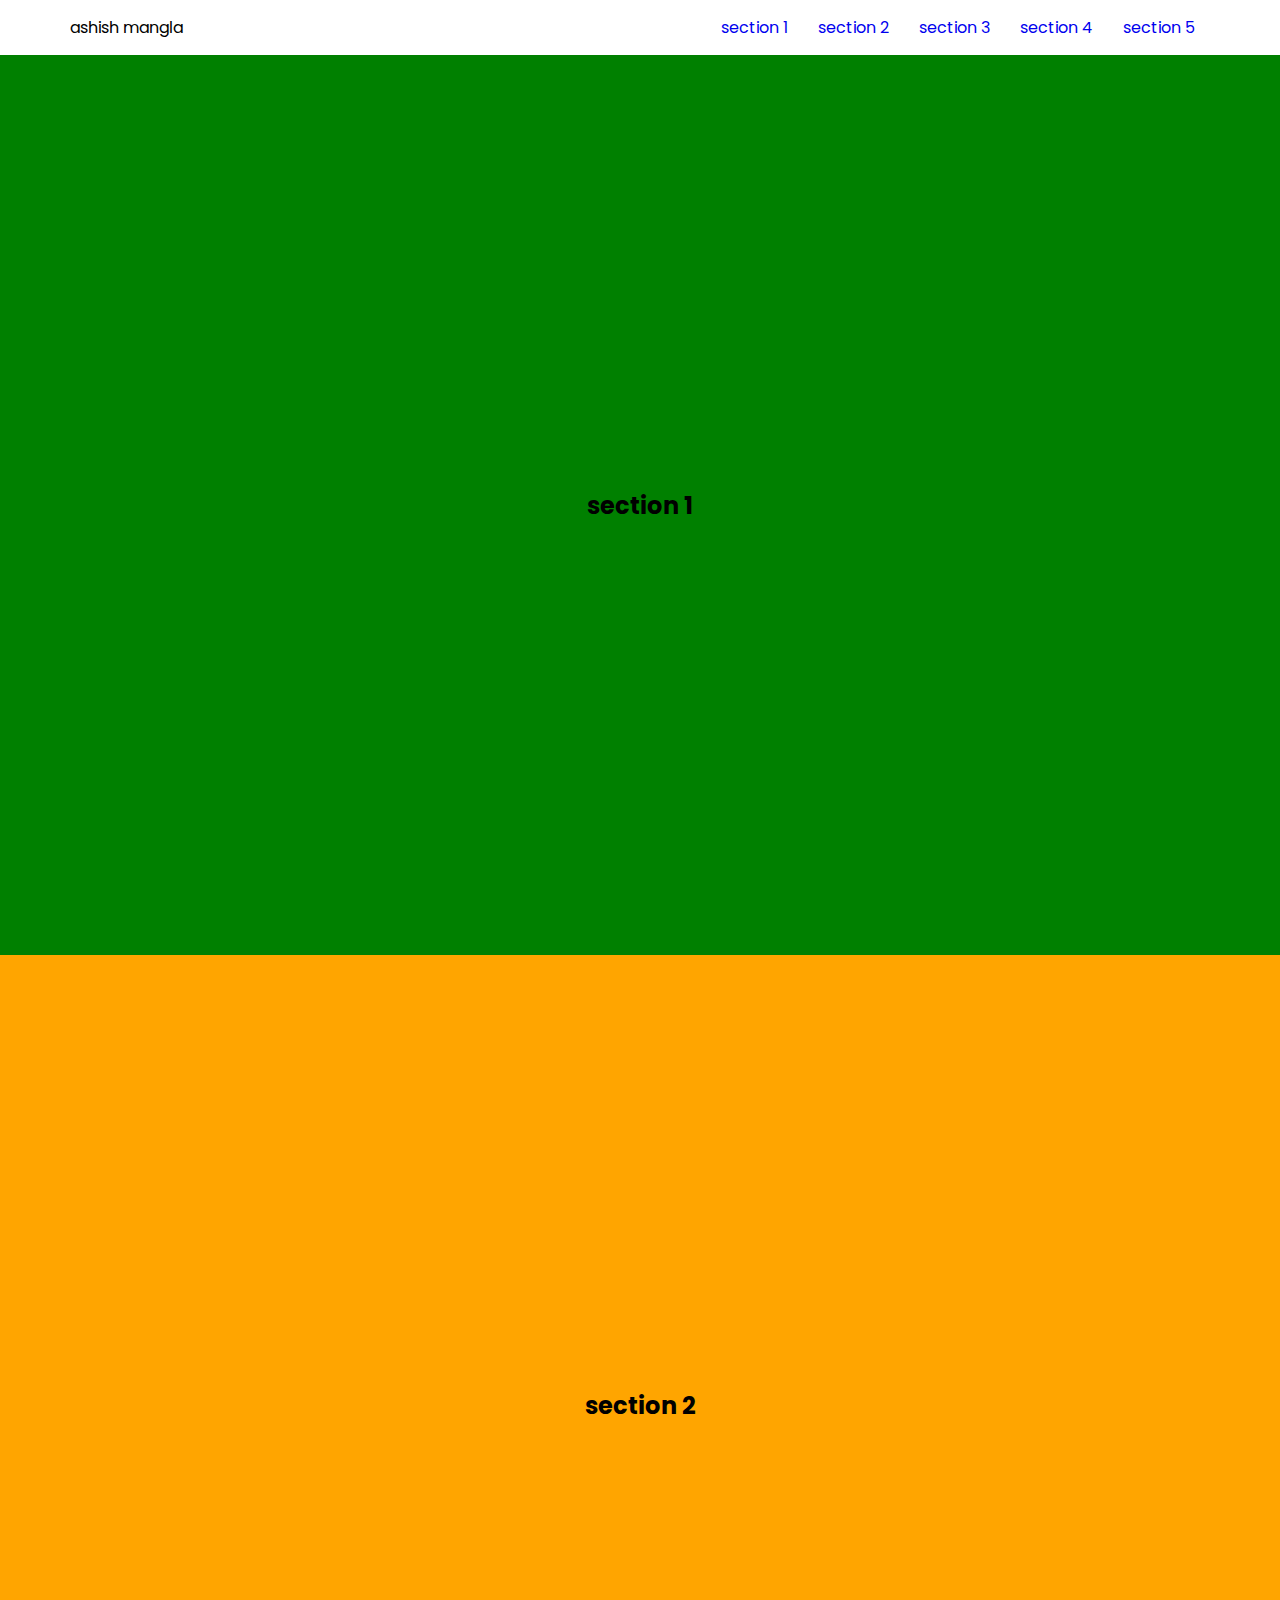
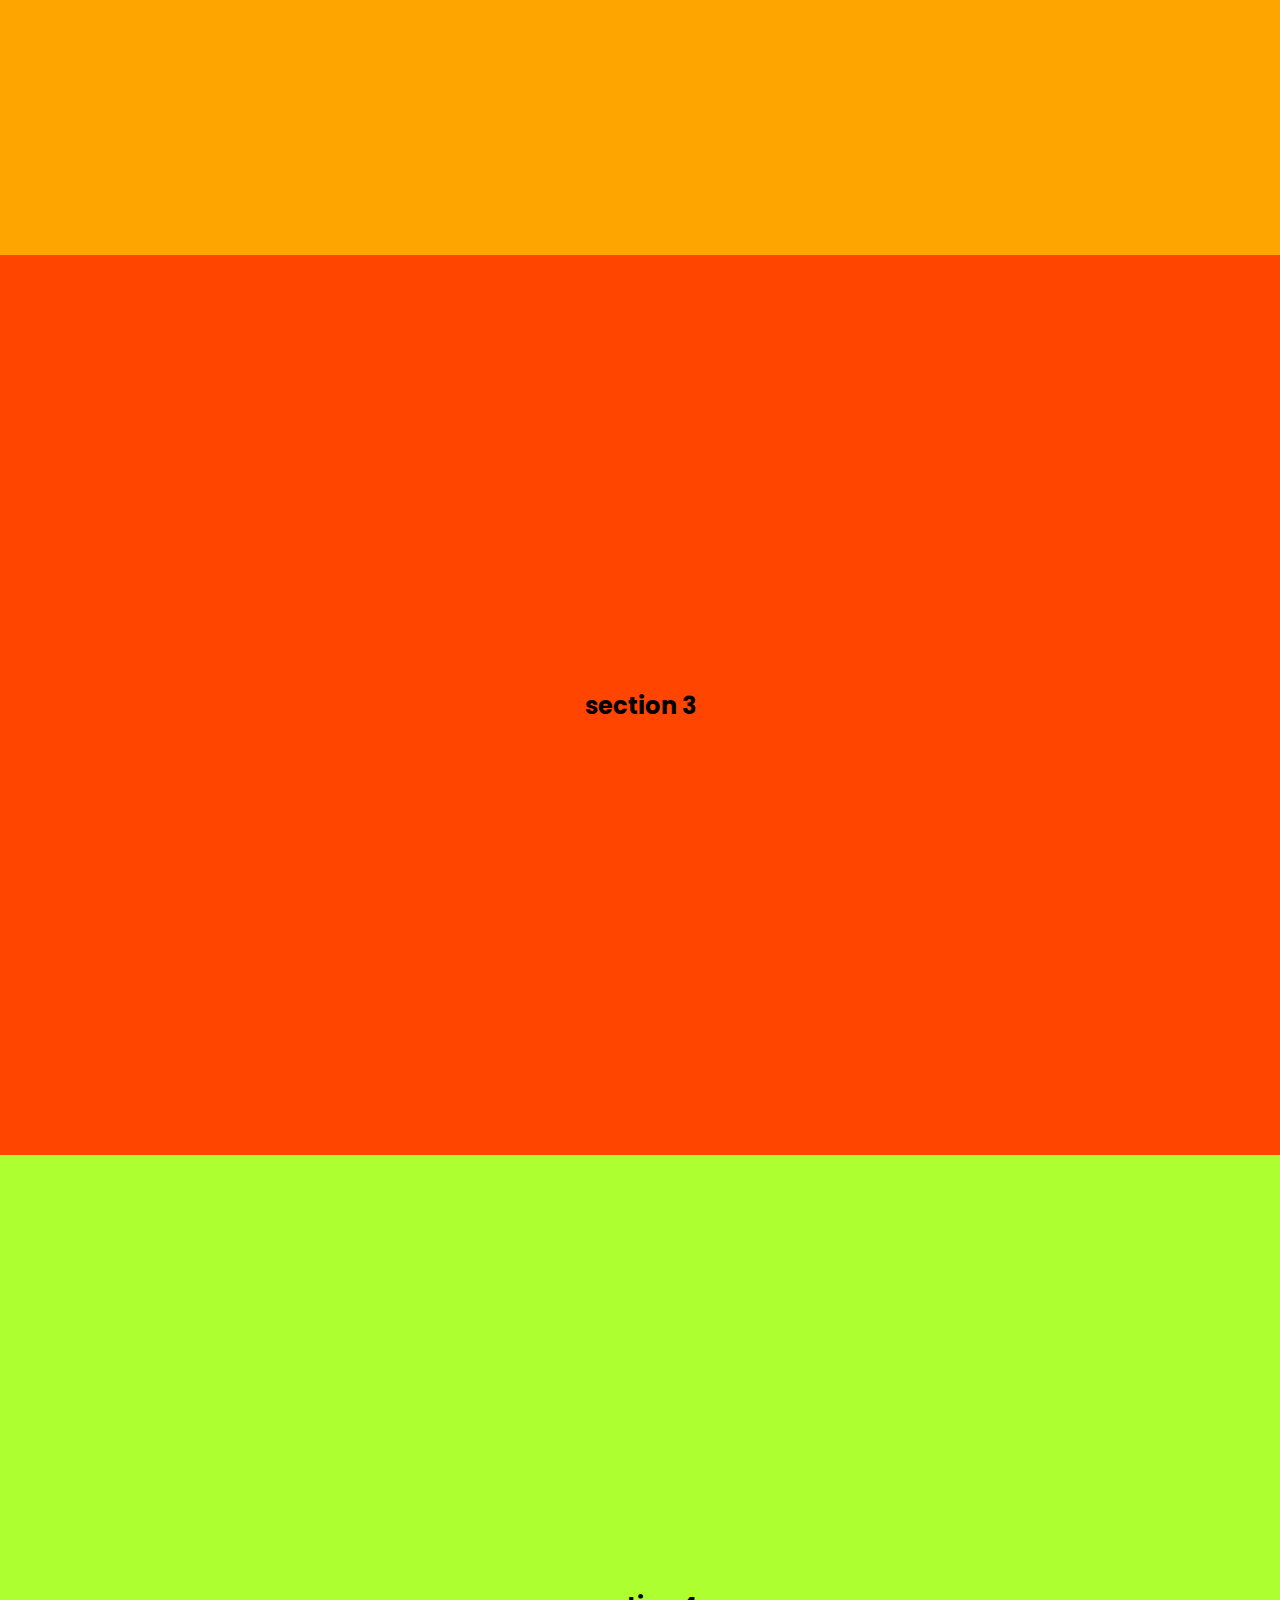
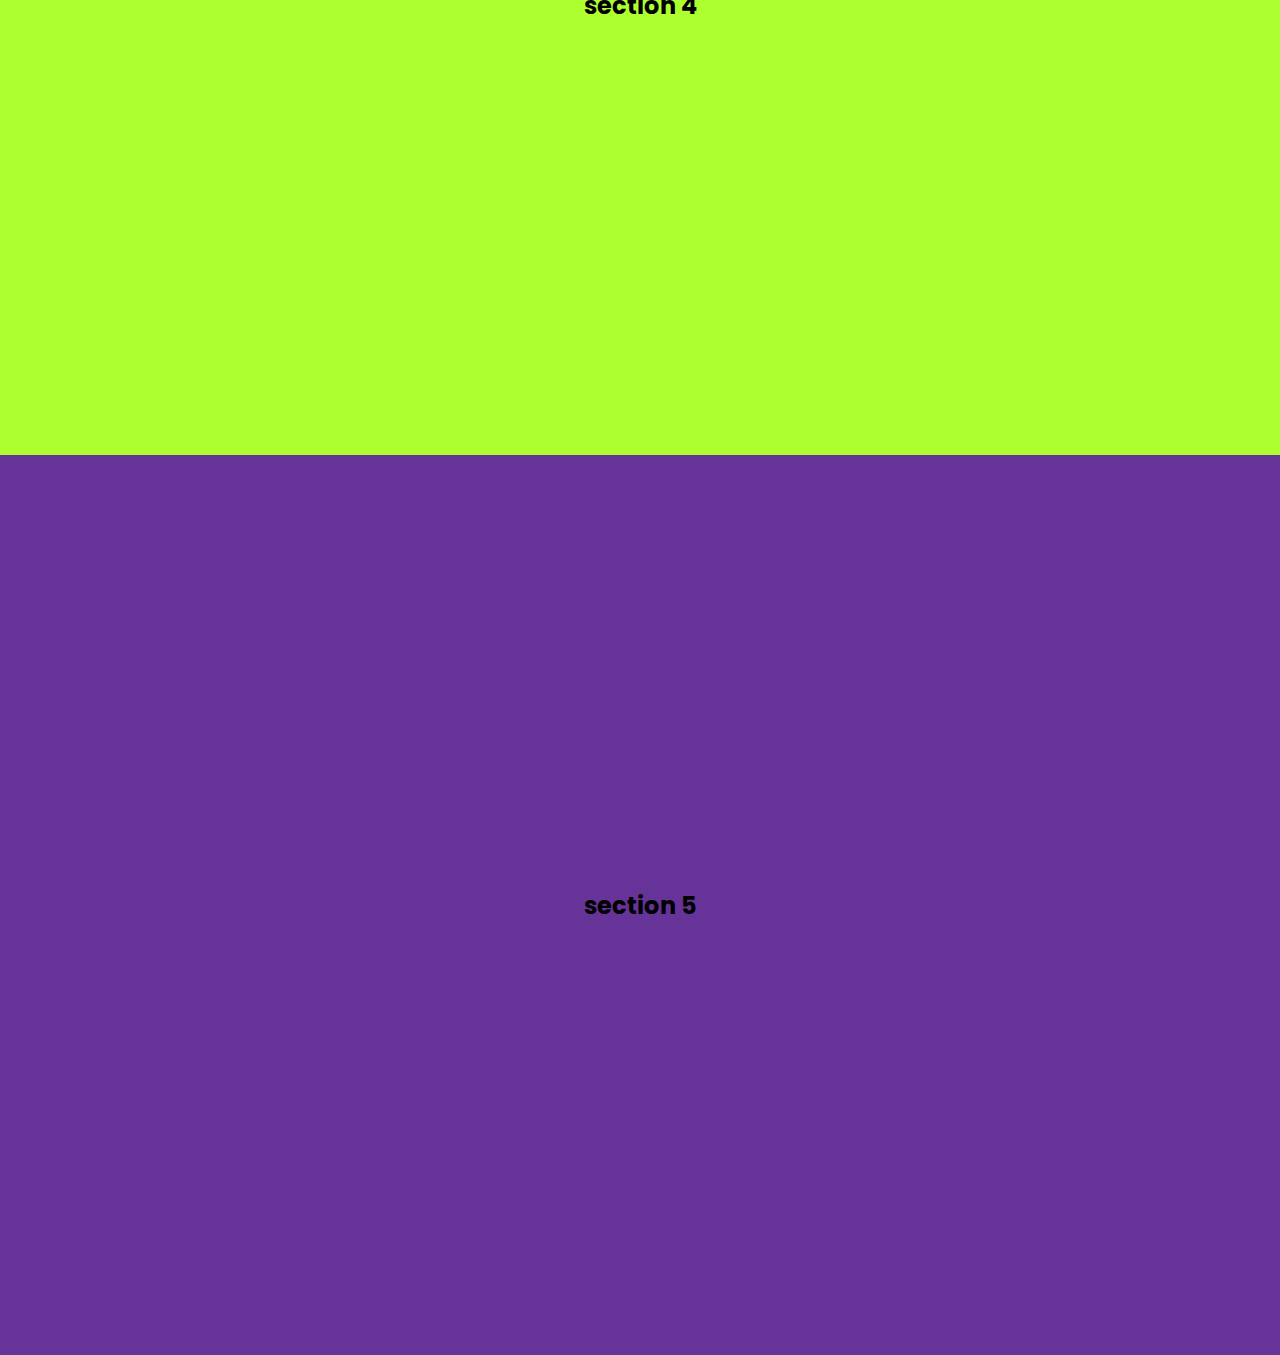
==== 03spnavigation/index.html @ 6b762319 "a" ====
<!DOCTYPE html>
<html lang="en">
  <head>
    <meta charset="UTF-8" />
    <meta name="viewport" content="width=device-width, initial-scale=1.0" />
    <title>Intersection 2 navigation demo</title>
    <link
      href="https://fonts.googleapis.com/css?family=Poppins:300,900&display=swap"
      rel="stylesheet"
    />
    <link rel="stylesheet" href="style.css" />
  </head>
  <body>
    <a id="skipnav" href="#main-content">Skip to Content</a>
    <header class="header">
      <div class="container header__container">
        <a class="header__logo"> ashish mangla </a>
        <nav class="header__nav" aria-label="Primary Navigation">
          <ul class="header__nav-list">
            <li class="header__nav-item">
              <a class="header__nav-link" href="#one"> section 1 </a>
            </li>
            <li class="header__nav-item">
              <a class="header__nav-link" href="#two"> section 2 </a>
            </li>
            <li class="header__nav-item">
              <a class="header__nav-link" href="#three"> section 3 </a>
            </li>
            <li class="header__nav-item">
              <a class="header__nav-link" href="#four"> section 4 </a>
            </li>
            <li class="header__nav-item">
              <a class="header__nav-link" href="#five"> section 5 </a>
            </li>
          </ul>
        </nav>
      </div>
    </header>
    <main role="main" id="main-content">
      <section id="one">
        <h2>section 1</h2>
      </section>
      <section id="two">
        <h2>section 2</h2>
      </section>
      <section id="three">
        <h2>section 3</h2>
      </section>
      <section id="four">
        <h2>section 4</h2>
      </section>
      <section id="five">
        <h2>section 5</h2>
      </section>
    </main>
    <script src="main.js"></script>
  </body>
</html>
---- 03spnavigation/style.css ----
body{
    margin:0;
    scroll-behavior: smooth;
    font-family: 'Poppins', sans-serif;
    position: relative;
}


a,
a:hover,
a:focus{
    text-decoration: none;
}
.header{
    position: sticky;
    top: 0;
    width: 100%;
    background: #ffffff;

}

.header__nav-link{
    padding: 15px 15px;
    display: flex;
}
.header__nav-list{
    display: flex;
    justify-content: space-around;
    align-items: center;
    padding: 0;
    margin: 0;
    list-style: none;
}

.container{
    max-width: 1140px;
    margin: 0 auto;
    padding: 0 15px;
}

section{
    display: flex;
    min-height: 100vh;
    justify-content: center;
    align-items: center;
}
#one{
    background: green;
}
#two{
    background: orange;
}
#three{
    background: orangered;
}
#four{
    background: greenyellow;
}
#five{
    background: rebeccapurple;
}
.header__container{
    display: flex;
    justify-content: space-between;
    align-items: center;
}
#skipnav{
    background: transparent;
    color: #000000;
    left: 0;
    padding: 1rem 1.5rem;
    position: absolute;
    top: -4.2rem;
    -webkit-transition: all 0.2s ease-in-out;
    transition: all 0.2s ease-in-out;
    z-index: 100;
}
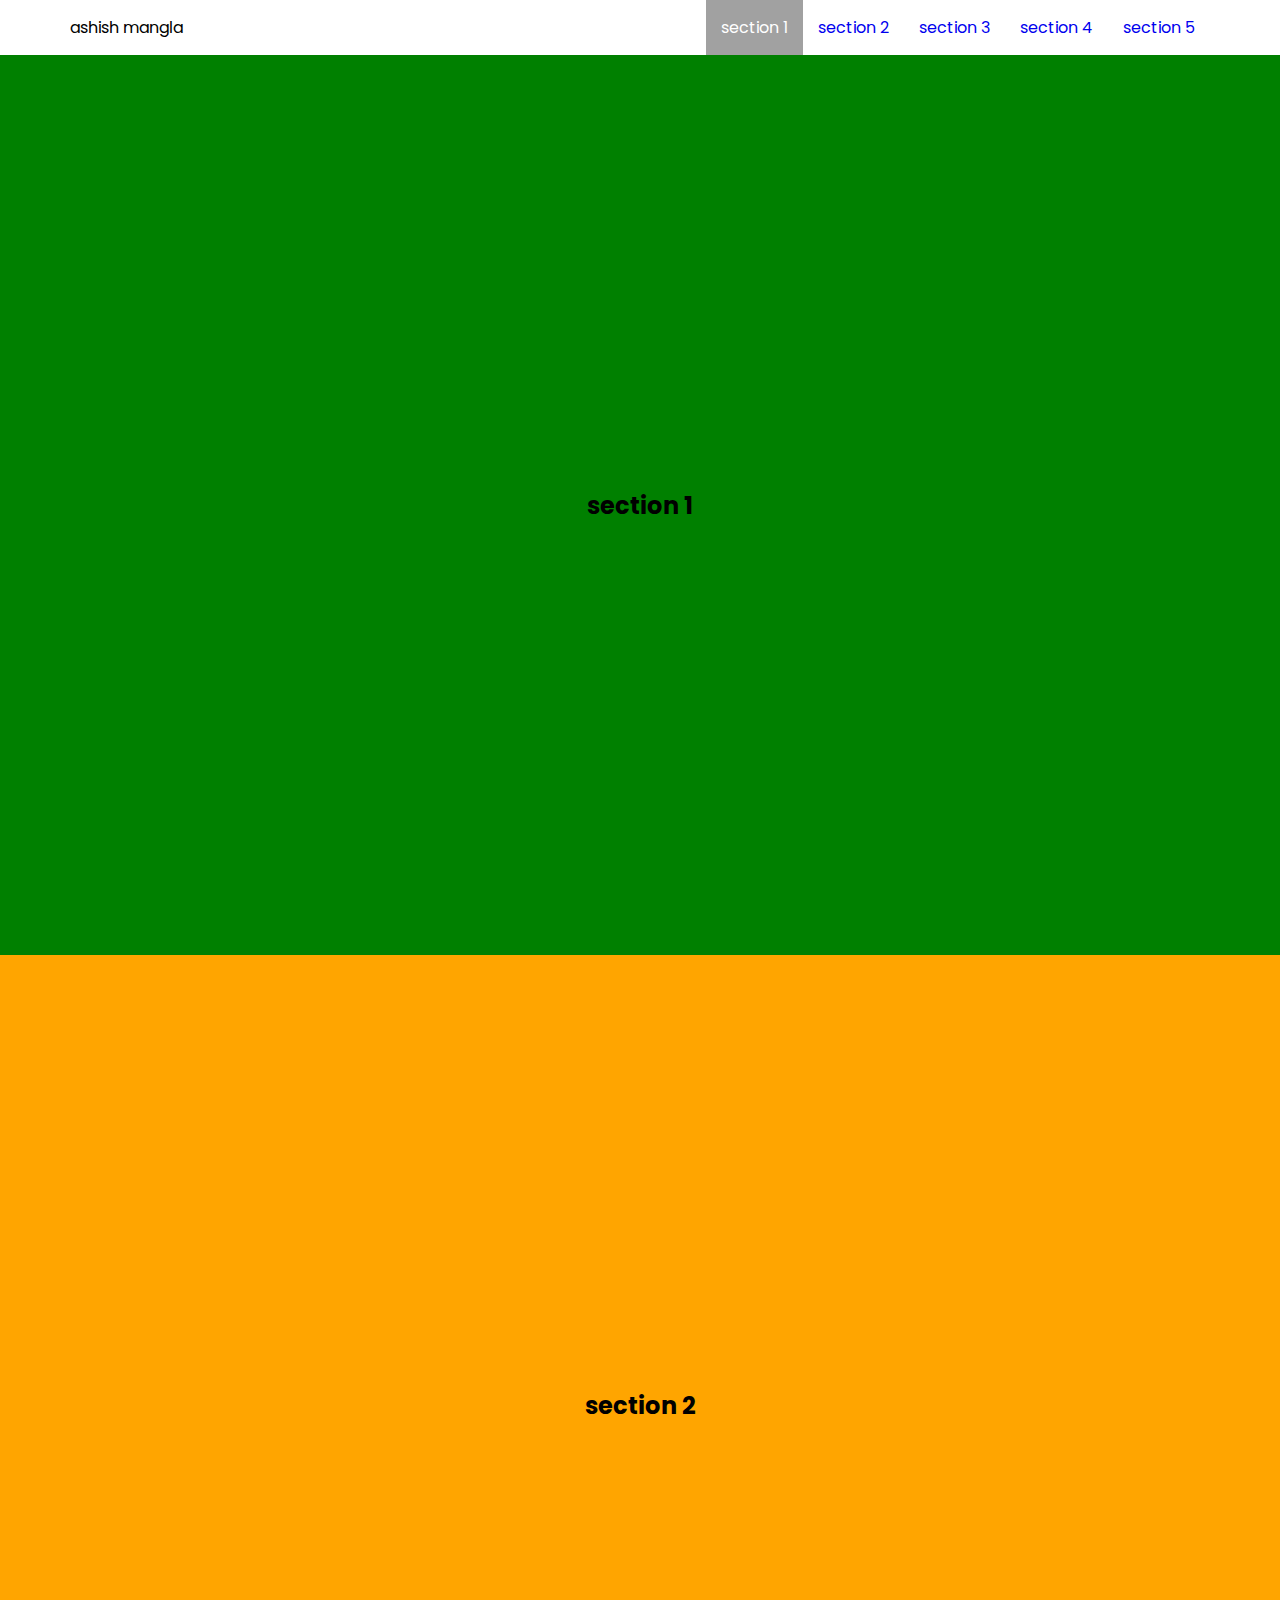
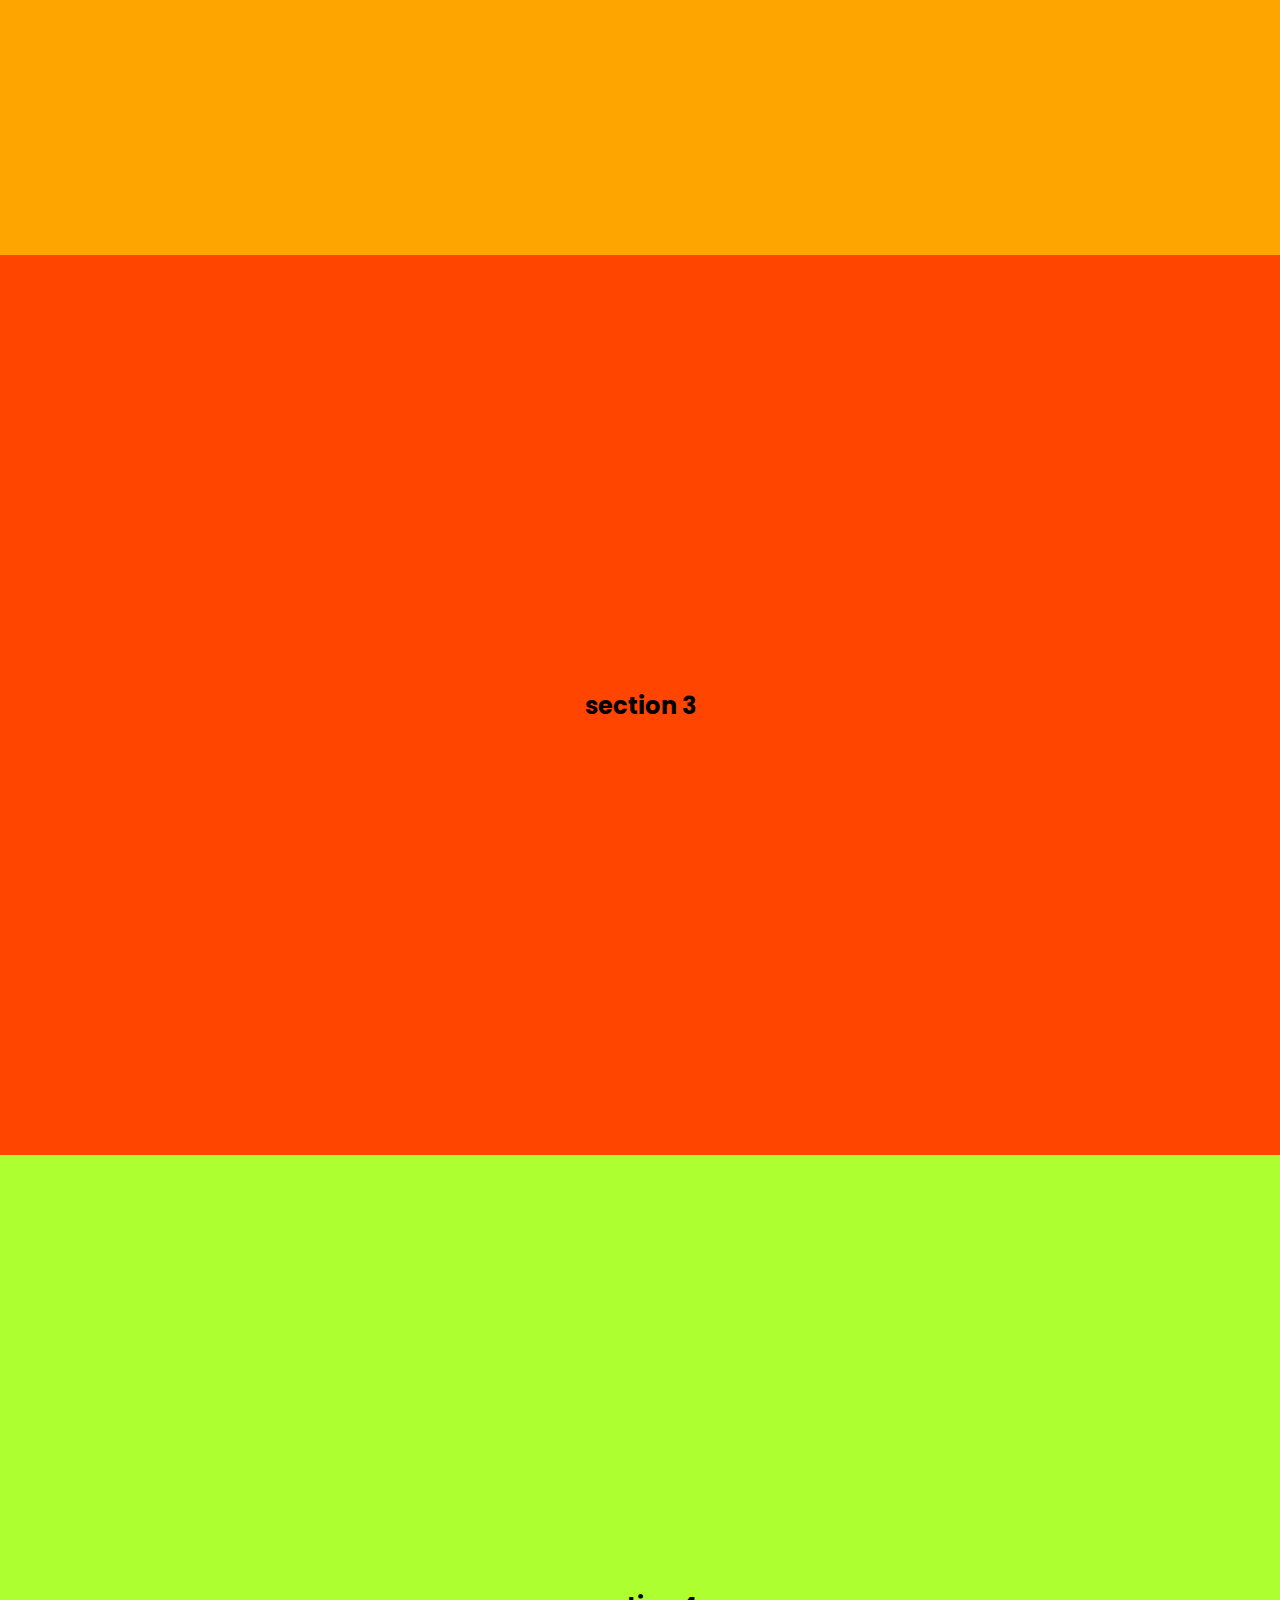
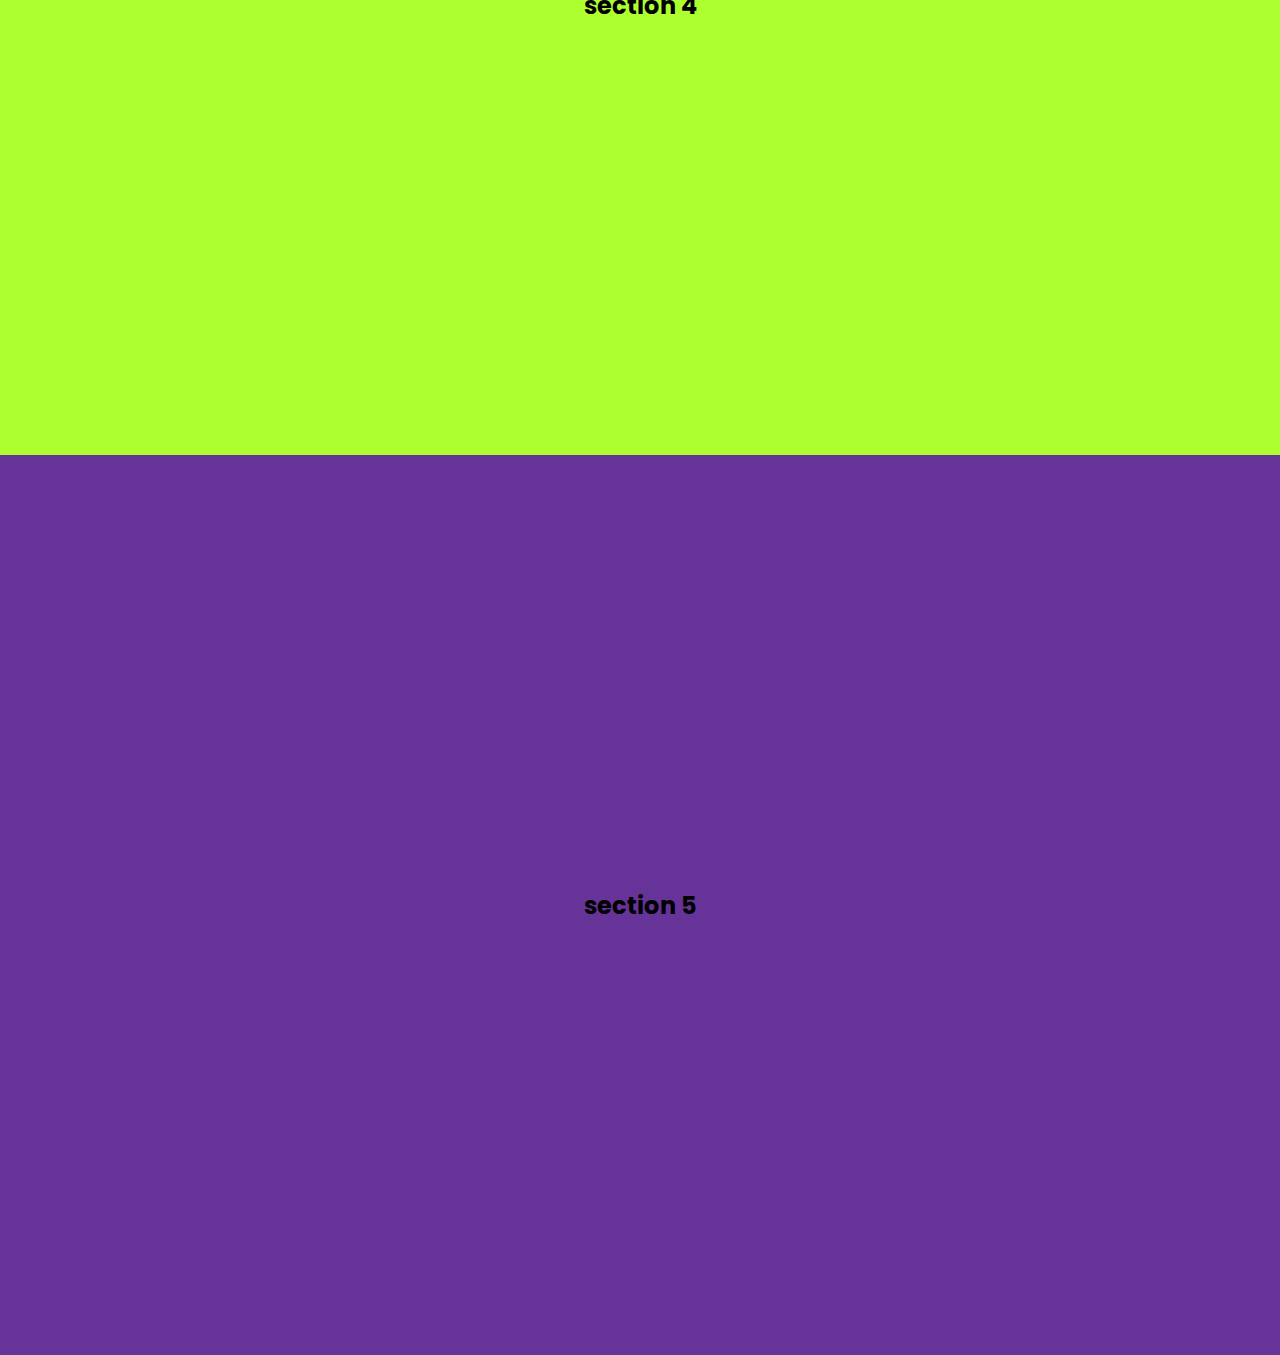
==== commit a5a7b65a: "add navigation spa" ====
--- a/03spnavigation/index.html
+++ b/03spnavigation/index.html
@@ -18,7 +18,7 @@
         <a class="header__logo"> ashish mangla </a>
         <nav class="header__nav" aria-label="Primary Navigation">
           <ul class="header__nav-list">
-            <li class="header__nav-item">
+            <li class="header__nav-item active">
               <a class="header__nav-link" href="#one"> section 1 </a>
             </li>
             <li class="header__nav-item">
--- a/03spnavigation/style.css
+++ b/03spnavigation/style.css
@@ -1,77 +1,79 @@
-body{
-    margin:0;
-    scroll-behavior: smooth;
-    font-family: 'Poppins', sans-serif;
-    position: relative;
+body {
+  margin: 0;
+  scroll-behavior: smooth;
+  font-family: "Poppins", sans-serif;
+  position: relative;
 }
-
 
 a,
 a:hover,
-a:focus{
-    text-decoration: none;
+a:focus {
+  text-decoration: none;
 }
-.header{
-    position: sticky;
-    top: 0;
-    width: 100%;
-    background: #ffffff;
-
+.header {
+  position: sticky;
+  top: 0;
+  width: 100%;
+  background: #ffffff;
 }
 
-.header__nav-link{
-    padding: 15px 15px;
-    display: flex;
+.header__nav-link {
+  padding: 15px 15px;
+  display: flex;
 }
-.header__nav-list{
-    display: flex;
-    justify-content: space-around;
-    align-items: center;
-    padding: 0;
-    margin: 0;
-    list-style: none;
+.header__nav-list {
+  display: flex;
+  justify-content: space-around;
+  align-items: center;
+  padding: 0;
+  margin: 0;
+  list-style: none;
 }
 
-.container{
-    max-width: 1140px;
-    margin: 0 auto;
-    padding: 0 15px;
+.container {
+  max-width: 1140px;
+  margin: 0 auto;
+  padding: 0 15px;
 }
 
-section{
-    display: flex;
-    min-height: 100vh;
-    justify-content: center;
-    align-items: center;
+section {
+  display: flex;
+  min-height: 100vh;
+  justify-content: center;
+  align-items: center;
 }
-#one{
-    background: green;
+#one {
+  background: green;
 }
-#two{
-    background: orange;
+#two {
+  background: orange;
 }
-#three{
-    background: orangered;
+#three {
+  background: orangered;
 }
-#four{
-    background: greenyellow;
+#four {
+  background: greenyellow;
 }
-#five{
-    background: rebeccapurple;
+#five {
+  background: rebeccapurple;
 }
-.header__container{
-    display: flex;
-    justify-content: space-between;
-    align-items: center;
+.header__container {
+  display: flex;
+  justify-content: space-between;
+  align-items: center;
 }
-#skipnav{
-    background: transparent;
-    color: #000000;
-    left: 0;
-    padding: 1rem 1.5rem;
-    position: absolute;
-    top: -4.2rem;
-    -webkit-transition: all 0.2s ease-in-out;
-    transition: all 0.2s ease-in-out;
-    z-index: 100;
-}+#skipnav {
+  background: transparent;
+  color: #000000;
+  left: 0;
+  padding: 1rem 1.5rem;
+  position: absolute;
+  top: -4.2rem;
+  -webkit-transition: all 0.2s ease-in-out;
+  transition: all 0.2s ease-in-out;
+  z-index: 100;
+}
+.header__nav-item .active {
+  background: #a1a1a1;
+  color: #fff;
+}
